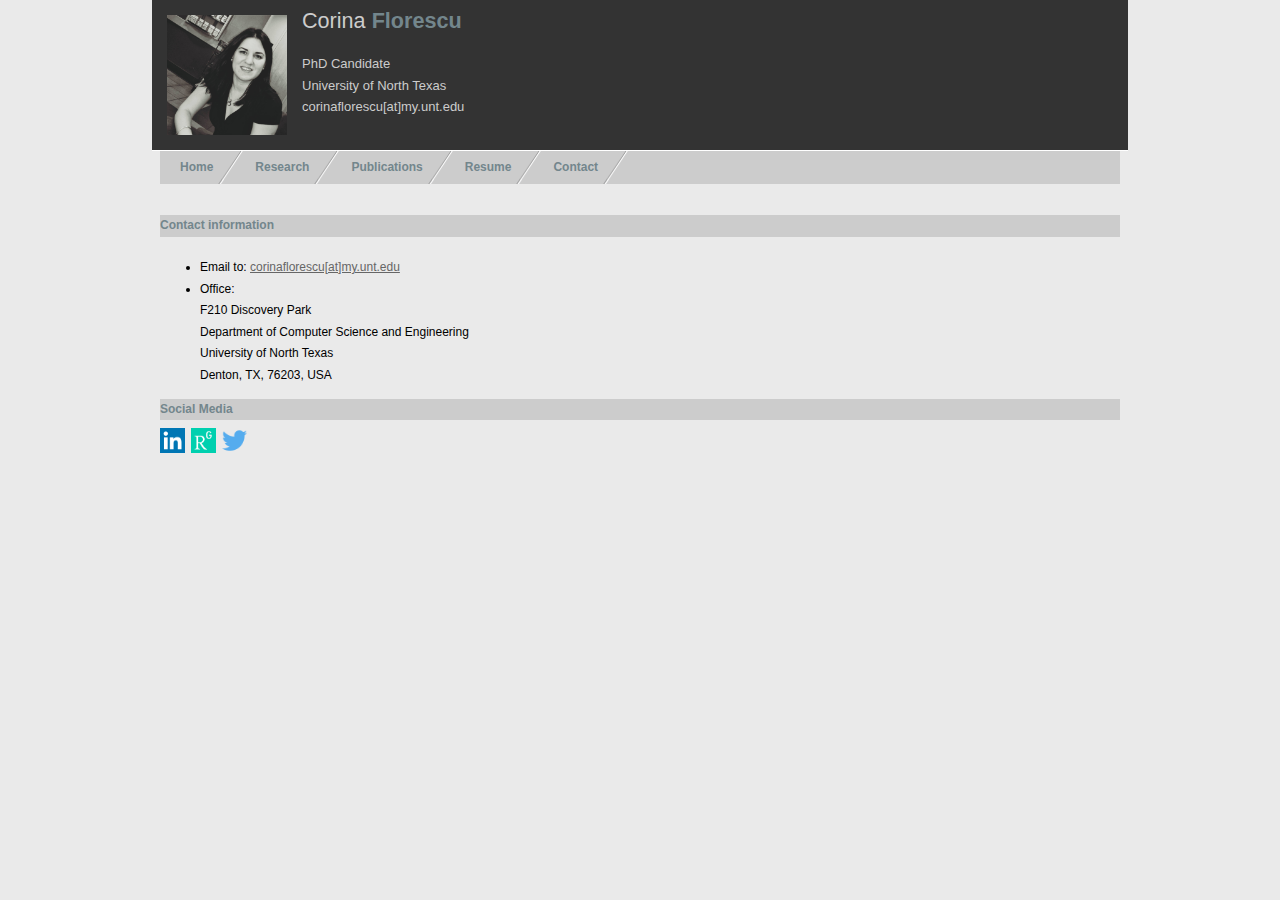
==== Contact.html @ a96a8919 "Adding pages" ====
<!DOCTYPE html PUBLIC "-//W3C//DTD XHTML 1.0 Transitional//EN" "http://www.w3.org/TR/xhtml1/DTD/xhtml1-transitional.dtd">
<html xmlns="http://www.w3.org/1999/xhtml" xml:lang="en" lang="en">
<head>
<title>*SHADES of GREY*</title>
<meta http-equiv="Content-Type" content="text/html; charset=utf-8" />
<link href="style.css" rel="stylesheet" type="text/css" />
</head>
<body>
<div id="header">

  <h1>
		<a href="#"><img class="imgtop" src="images/profilepic.png" width="120" height="120"  alt="" /></a>
		Corina <span style="font-weight:bold; color:#73868C;">Florescu <br></span> 
		<p> <font size="2"> PhD Candidate <br>
		University of North Texas <br>
		corinaflorescu[at]my.unt.edu </font> 	</p>
  <h1>

		
</div>
<div id="container">
  <div id="navcontainer">
    <ul id="nav">
      <li id="nav-1"><a href="index.html">Home</a></li>
      <li id="nav-2"><a href="#">Research</a></li>
      <li id="nav-3"><a href="Publications.html">Publications</a></li>
	  <li id="nav-4"><a href="Resume.html">Resume</a></li>
      <li id="nav-5"><a href="Contact.html">Contact</a></li>

    </ul>
  </div>
</div>

   <br><br><br>
<div id="container">

	  <div id="navcontainer">
		<ul id="nav">
		  <li id="nav-1">  <span style="font-weight:bold; color:#73868C;">Contact information</span></li>
		 
		</ul>
	  </div>

  
	  <div id="contentleft">
		<p>
		<ol >
		<li type="disc" style="list-style-position:outside;"> Email to: <a href="mailto:corinaflorescu@my.unt.edu">corinaflorescu[at]my.unt.edu </a> </li>
		<li type="disc" style="list-style-position:outside;">	
			Office: <br>
			F210 Discovery Park <br>
			Department of Computer Science and Engineering <br>
			University of North Texas <br>
			Denton, TX, 76203, USA <br>
		</li>
 
		</ol>
		</p>
	  </div>
	  
 </div>
  
  
 <br><br><br>
<div id="container">

	  <div id="navcontainer">
		<ul id="nav">
		  <li id="nav-1">  <span style="font-weight:bold; color:#73868C;">Social Media</span></li>
		 
		</ul>
	  </div>

  
	  <div id="contentleft">
			<a href="https://www.linkedin.com/pub/corina-florescu/b4/100/463" style="text-decoration:none;">
		<span style="font: 80% Arial,sans-serif; color:#0783B6;">
		<img src="images/in.png" width="25" height="25" alt="View my profile" style="vertical-align:middle;" border="0">&nbsp;</span></a>
		
		
		<a href="https://www.researchgate.net/profile/Corina_Florescu" style="text-decoration:none;">
		<span style="font: 80% Arial,sans-serif; color:#0783B6;">
		<img src="images/rg.png"  width="25" height="25" alt="View my profile" style="vertical-align:middle;" border="0">&nbsp;</span></a>
	
		<a href="https://twitter.com/anirock_cs" style="text-decoration:none;">
		<span style="font: 80% Arial,sans-serif; color:#0783B6;">
		<img src="images/t.png"  width="25" height="25" alt="View my profile" style="vertical-align:middle;" border="0">&nbsp;</span></a>
	
	  </div>
	  
 </div>

</body>
</html>
---- style.css ----
body {
margin: 0;
padding: 0;
font: 75% tahoma, Verdana, Arial, sans-serif;
line-height: 1.8em;
background: #eaeaea  
}
		/*TOP BANNER*/
#header {

padding: 10px;
margin-left: 152px;
margin-right: 152px;
border-bottom: 1px solid #fff;
background: #333;

}
#header h1 {
padding: 0;
margin: 0;
font-family: Georgia, sans-serif;
font-weight: normal;
font-size: 180%;
color: #ccc;
}

		/* TOP NAVIGATION */
#nav {
float: left;
width: 100%;
margin: 0;
padding: 0;
list-style: none;
background: #ccc;
}
#nav li {
float: left;
margin: 0;
padding: 0;
}
#nav a {
float: left;
display: block;
padding: 0.5em 2.5em 0.5em 1em;
text-decoration: none;
font-weight: bold;
font-size: 100%;
color: #73868c;
background: #ccc url(images/nav_slant.gif) no-repeat top right;
}
#nav #nav-1 a {
padding-left: 20px;
}
#nav a:hover {
color: #000;
}
		/*MAIN CONTAINER*/
#container {
margin: 0 auto;
padding: 0;
width: 75%;
}
#contentleft {
float: left;
margin-top: 8px;
width: 100%;
padding: 0;
}
#contentright {
float: right;
margin-top: 8px;
width: 200px;
padding: 0 1em 1em 1em;
background: #aaa;
}
		/*FOOTER */
#footer {
font-size: 1em;
clear:both;
margin:0;
padding: 0.5em;
background: #333;
color: #aaa;
}
		/*TYPOGRAPHY */
h1 {
font-family: Georgia, serif;
font-size: 180%;
padding: 30px 0 10px 0;
color: #73868c;
}	

h2 {
font-family: Georgia, sans-serif;
font-size: 180%;
padding: 30px 0 10px 0;
color: #333;
}
		/*LINKS*/	
a:link, a:visited {
color : #666;
background : inherit;
text-decoration : underline;
}
a:hover {
color : #73868c;
background : inherit;
text-decoration : none;
}	
ul li {
list-style-type: none;
}
.navlist ul li {
list-style-image : url(images/arrow.gif);
padding-left : 5px;
margin-bottom : 0;
} 
a img {
border: none;	
}
		/* IMAGES */

.imgtop { 
float : left;
padding : 5px;
margin-right : 10px;
}
		
.imgleft { 
float : left;
padding : 5px;
margin-right : 10px;
} 
.imgright { 
float : right;
padding : 5px;
margin-left : 10px;
} 
		/*3 COLUMNS*/
#bottom {
margin: 0 auto;
width: 770px;
}
#bottom h1 {
margin: 0;
letter-spacing: 3px;
font-family: Georgia, sans-serif;
font-size: 130%;
padding: 10px 0 10px 40px;
color: #73868c;
}
.col3,.col3center {
float: left;
width: 33%;
margin-bottom: 20px;
}
.col3center {
margin: 0;
}
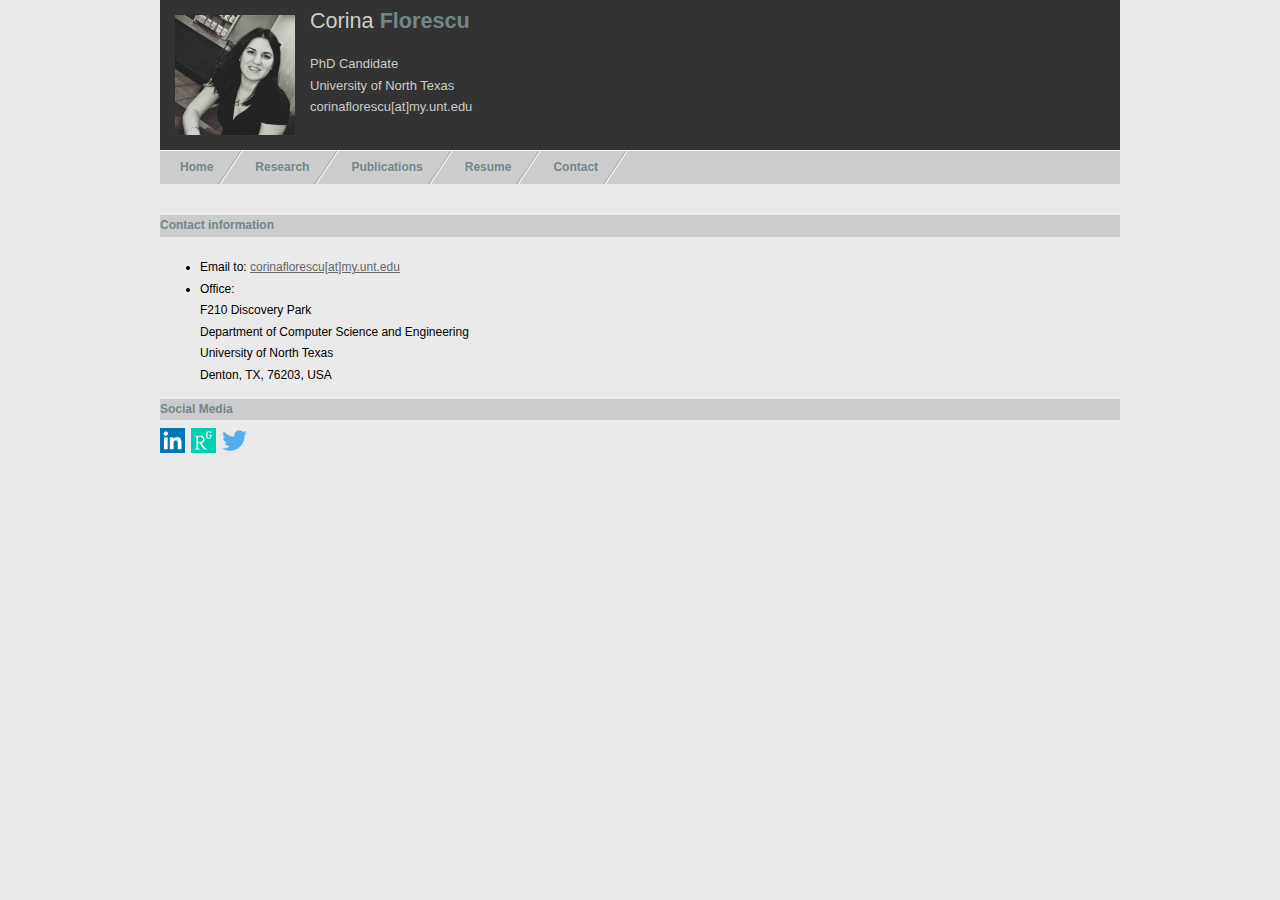
==== commit e4a41d73: "Adding pages" ====
--- a/Contact.html
+++ b/Contact.html
@@ -1,7 +1,7 @@
 <!DOCTYPE html PUBLIC "-//W3C//DTD XHTML 1.0 Transitional//EN" "http://www.w3.org/TR/xhtml1/DTD/xhtml1-transitional.dtd">
 <html xmlns="http://www.w3.org/1999/xhtml" xml:lang="en" lang="en">
 <head>
-<title>*SHADES of GREY*</title>
+<title>Corina Florescu  </title>
 <meta http-equiv="Content-Type" content="text/html; charset=utf-8" />
 <link href="style.css" rel="stylesheet" type="text/css" />
 </head>
@@ -22,7 +22,7 @@
   <div id="navcontainer">
     <ul id="nav">
       <li id="nav-1"><a href="index.html">Home</a></li>
-      <li id="nav-2"><a href="#">Research</a></li>
+      <li id="nav-2"><a href="Research.html">Research</a></li>
       <li id="nav-3"><a href="Publications.html">Publications</a></li>
 	  <li id="nav-4"><a href="Resume.html">Resume</a></li>
       <li id="nav-5"><a href="Contact.html">Contact</a></li>
--- a/style.css
+++ b/style.css
@@ -3,16 +3,18 @@
 padding: 0;
 font: 75% tahoma, Verdana, Arial, sans-serif;
 line-height: 1.8em;
-background: #eaeaea  
+background: #eaeaea
 }
 		/*TOP BANNER*/
 #header {
-
 padding: 10px;
-margin-left: 152px;
-margin-right: 152px;
+margin-left: 12.5%;
+margin-right: 12.5%;
 border-bottom: 1px solid #fff;
 background: #333;
+max-width: 100%;
+    height: auto;
+    width: auto\9; /* ie8 */
 
 }
 #header h1 {
@@ -156,4 +158,12 @@
 }
 .col3center {
 margin: 0;
+}
+
+h3.resumeName {
+    text-align: left;
+}
+h3.resumeDownload {
+    text-align: right;
+	float: right;
 }